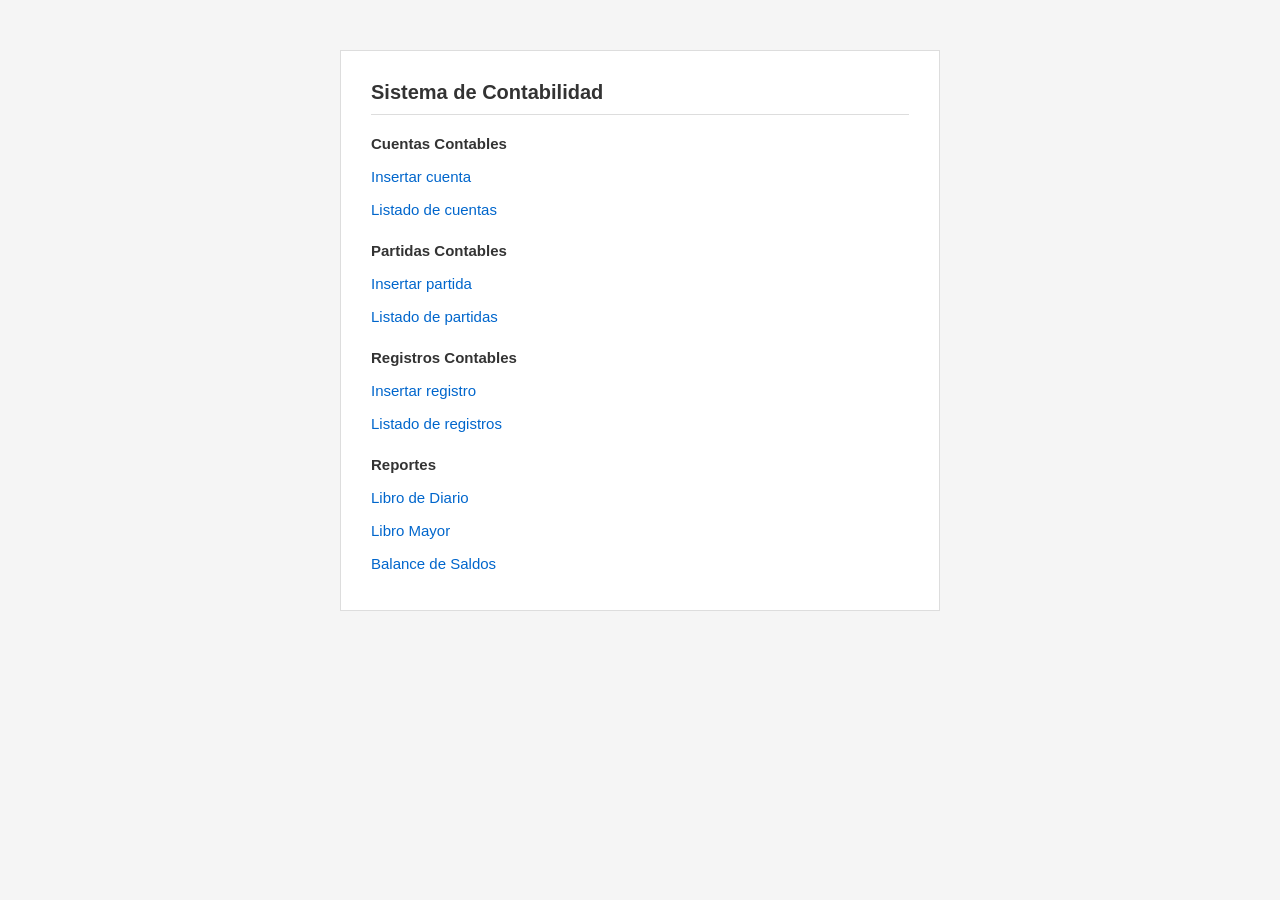
==== Proyecto/index.html @ 9f2568aa "base" ====
<!DOCTYPE html>
<html lang="es">
<head>
    <meta charset="UTF-8">
    <title>Proyecto Contabilidad</title>
    <link rel="stylesheet" href="style.css">
</head>
<body>
    <div class="contenedor">
        <h1>Sistema de Contabilidad</h1>

        <p style="margin-bottom:8px; font-weight:bold;">Cuentas Contables</p>
        <nav>
            <a href="cuentas_forma.html">Insertar cuenta</a>
            <a href="cuentas_listado.php">Listado de cuentas</a>
        </nav>

        <p style="margin: 16px 0 8px; font-weight:bold;">Partidas Contables</p>
        <nav>
            <a href="partidas_forma.html">Insertar partida</a>
            <a href="partidas_listado.php">Listado de partidas</a>
        </nav>

        <p style="margin: 16px 0 8px; font-weight:bold;">Registros Contables</p>
        <nav>
            <a href="registros_forma.php">Insertar registro</a>
            <a href="registros_listado.php">Listado de registros</a>
        </nav>

        <p style="margin: 16px 0 8px; font-weight:bold;">Reportes</p>
        <nav>
            <a href="reporte_diario_forma.html">Libro de Diario</a>
            <a href="reporte_mayor_forma.php">Libro Mayor</a>
            <a href="reporte_balance.php">Balance de Saldos</a>
        </nav>
    </div>
</body>
</html>
---- Proyecto/style.css ----
* {
    box-sizing: border-box;
    margin: 0;
    padding: 0;
}

body {
    font-family: Arial, sans-serif;
    font-size: 15px;
    background: #f5f5f5;
    color: #333;
}

.contenedor {
    max-width: 600px;
    margin: 50px auto;
    background: #fff;
    padding: 30px;
    border: 1px solid #ddd;
}

h1 {
    font-size: 20px;
    margin-bottom: 20px;
    border-bottom: 1px solid #ddd;
    padding-bottom: 10px;
}

nav a {
    display: block;
    padding: 8px 0;
    color: #0066cc;
    text-decoration: none;
}

nav a:hover {
    text-decoration: underline;
}

table {
    width: 100%;
    border-collapse: collapse;
    margin-top: 10px;
}

th, td {
    padding: 8px 10px;
    text-align: left;
    border-bottom: 1px solid #eee;
}

th {
    background: #f0f0f0;
    font-weight: bold;
}

tr:hover {
    background: #fafafa;
}

label {
    display: block;
    margin-top: 12px;
    margin-bottom: 4px;
    font-weight: bold;
}

input[type="text"],
select {
    width: 100%;
    padding: 7px;
    border: 1px solid #ccc;
    font-size: 14px;
}

input.monto {
    text-align: right;
}

input[type="submit"] {
    margin-top: 16px;
    padding: 8px 20px;
    background: #333;
    color: #fff;
    border: none;
    cursor: pointer;
    font-size: 14px;
}

input[type="submit"]:hover {
    background: #555;
}

.volver {
    display: inline-block;
    margin-top: 16px;
    color: #0066cc;
    text-decoration: none;
    font-size: 13px;
}

.volver:hover {
    text-decoration: underline;
}

.mensaje {
    padding: 10px;
    background: #e8f5e9;
    border: 1px solid #c8e6c9;
    margin-bottom: 15px;
}

.accion a {
    margin-right: 8px;
    color: #0066cc;
    text-decoration: none;
    font-size: 13px;
}

.accion a:hover {
    text-decoration: underline;
}

.accion a.eliminar {
    color: #cc0000;
}
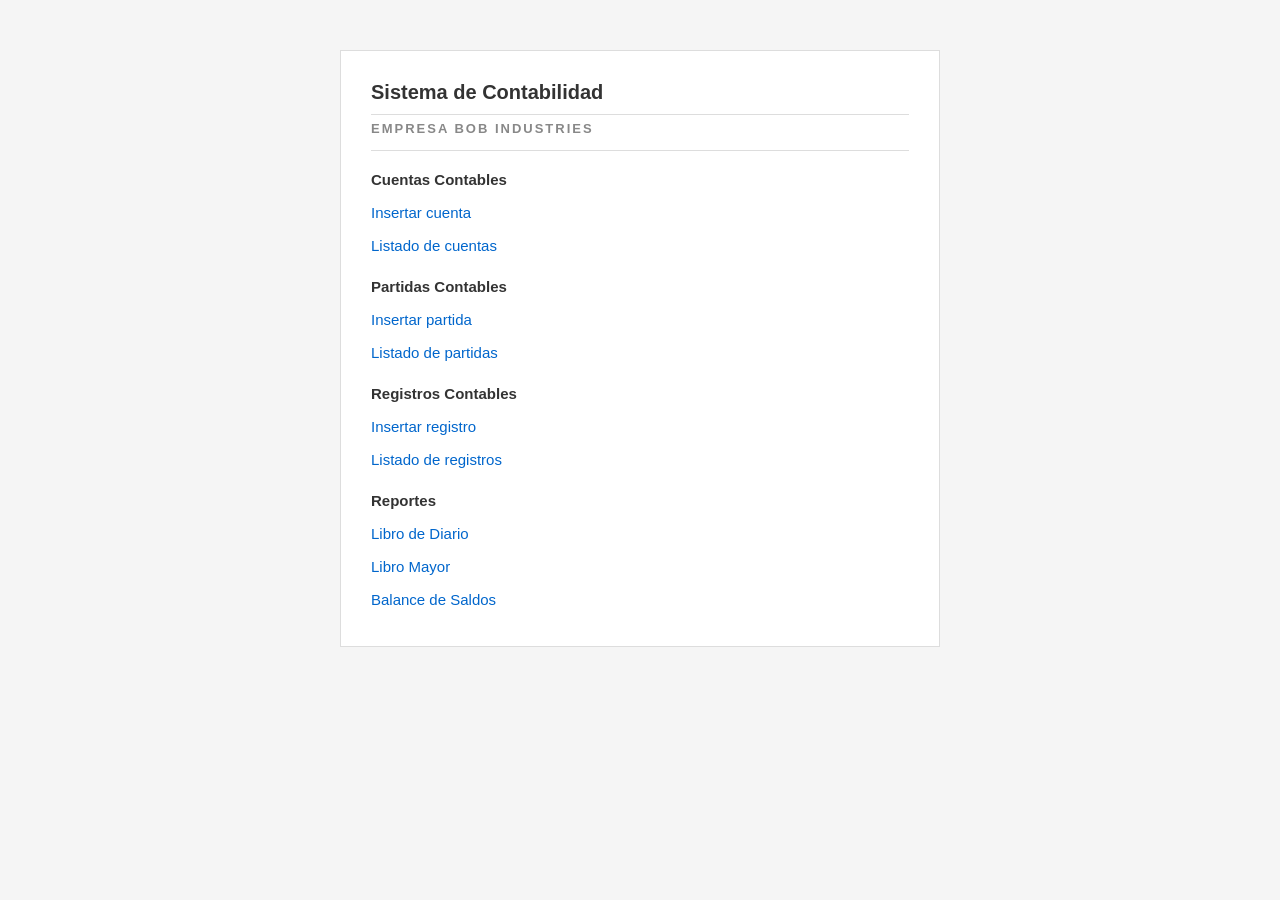
==== commit 325c0789: "proyecto actualizado" ====
--- a/Proyecto/index.html
+++ b/Proyecto/index.html
@@ -8,6 +8,7 @@
 <body>
     <div class="contenedor">
         <h1>Sistema de Contabilidad</h1>
+        <p style="font-size:13px; font-weight:bold; letter-spacing:2px; text-transform:uppercase; color:#888; margin-top:-14px; margin-bottom:20px; padding-bottom:14px; border-bottom:1px solid #ddd;">Empresa BOB INDUSTRIES</p>
 
         <p style="margin-bottom:8px; font-weight:bold;">Cuentas Contables</p>
         <nav>
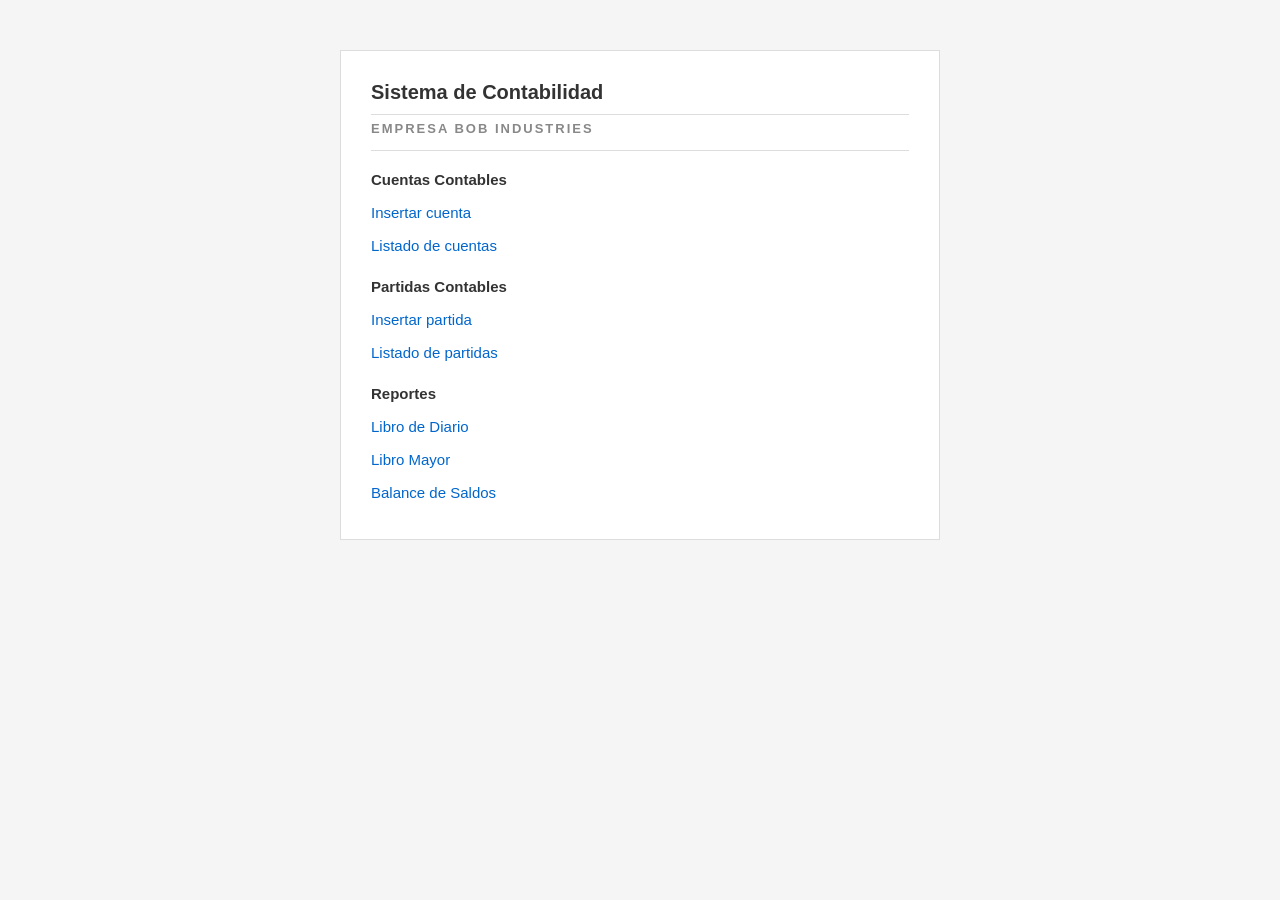
==== commit 9abbd821: "proyectoActualizado" ====
--- a/Proyecto/index.html
+++ b/Proyecto/index.html
@@ -18,14 +18,8 @@
 
         <p style="margin: 16px 0 8px; font-weight:bold;">Partidas Contables</p>
         <nav>
-            <a href="partidas_forma.html">Insertar partida</a>
+            <a href="partidas_forma.php">Insertar partida</a>
             <a href="partidas_listado.php">Listado de partidas</a>
-        </nav>
-
-        <p style="margin: 16px 0 8px; font-weight:bold;">Registros Contables</p>
-        <nav>
-            <a href="registros_forma.php">Insertar registro</a>
-            <a href="registros_listado.php">Listado de registros</a>
         </nav>
 
         <p style="margin: 16px 0 8px; font-weight:bold;">Reportes</p>
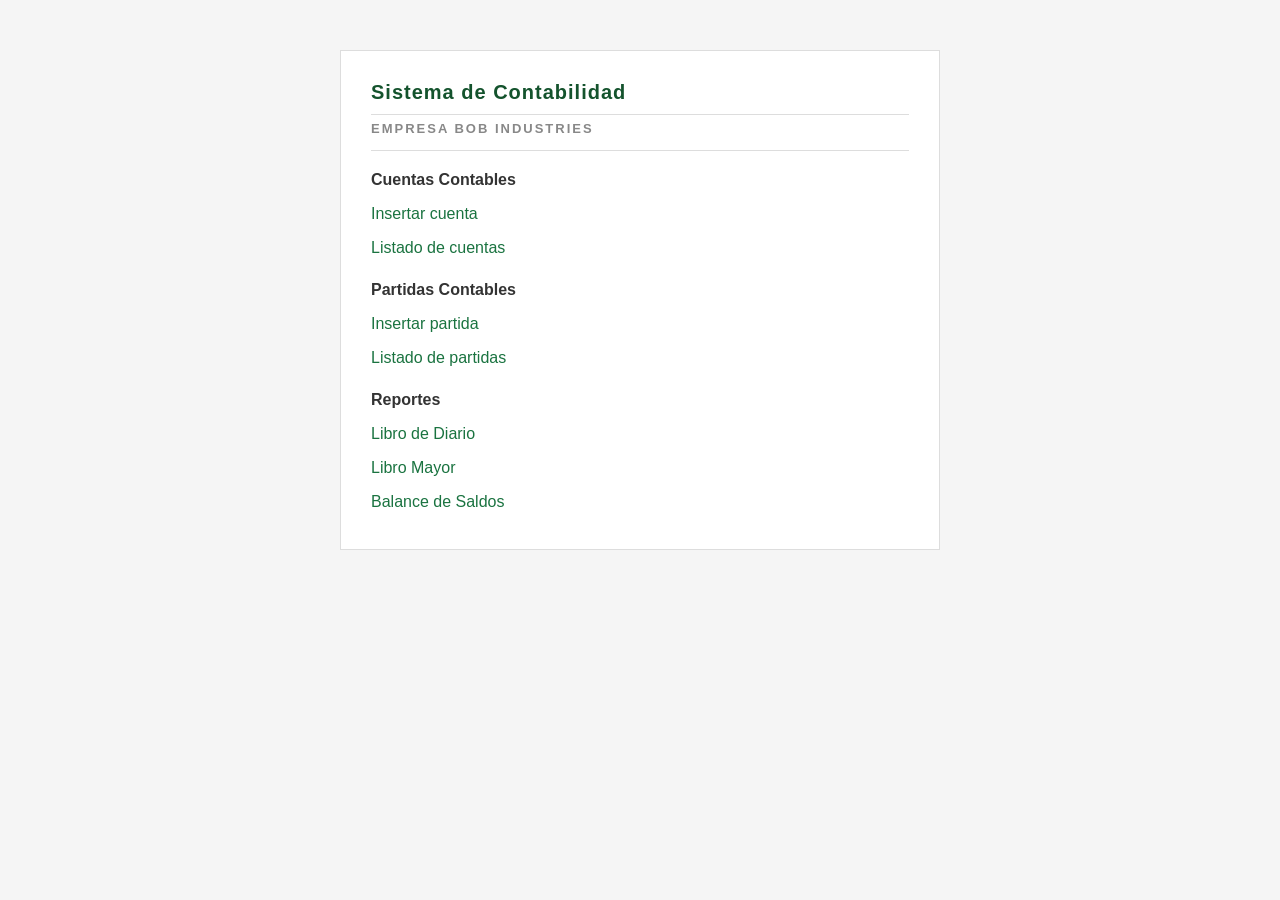
==== commit 875b93a7: "proyecto actualizado" ====
--- a/Proyecto/index.html
+++ b/Proyecto/index.html
@@ -12,20 +12,20 @@
 
         <p style="margin-bottom:8px; font-weight:bold;">Cuentas Contables</p>
         <nav>
-            <a href="cuentas_forma.html">Insertar cuenta</a>
-            <a href="cuentas_listado.php">Listado de cuentas</a>
+            <a href="cuentas_nuevo.html">Insertar cuenta</a>
+            <a href="cuentas_vista.php">Listado de cuentas</a>
         </nav>
 
         <p style="margin: 16px 0 8px; font-weight:bold;">Partidas Contables</p>
         <nav>
-            <a href="partidas_forma.php">Insertar partida</a>
-            <a href="partidas_listado.php">Listado de partidas</a>
+            <a href="partidas_nuevo.php">Insertar partida</a>
+            <a href="partidas_vista.php">Listado de partidas</a>
         </nav>
 
         <p style="margin: 16px 0 8px; font-weight:bold;">Reportes</p>
         <nav>
-            <a href="reporte_diario_forma.html">Libro de Diario</a>
-            <a href="reporte_mayor_forma.php">Libro Mayor</a>
+            <a href="reporte_diario_nuevo.html">Libro de Diario</a>
+            <a href="reporte_mayor_nuevo.php">Libro Mayor</a>
             <a href="reporte_balance.php">Balance de Saldos</a>
         </nav>
     </div>
--- a/Proyecto/style.css
+++ b/Proyecto/style.css
@@ -6,7 +6,7 @@
 
 body {
     font-family: Arial, sans-serif;
-    font-size: 15px;
+    font-size: 16px;
     background: #f5f5f5;
     color: #333;
 }
@@ -21,15 +21,18 @@
 
 h1 {
     font-size: 20px;
+    font-weight: bold;
+    letter-spacing: 1px;
     margin-bottom: 20px;
     border-bottom: 1px solid #ddd;
     padding-bottom: 10px;
+    color: #14532d;
 }
 
 nav a {
     display: block;
     padding: 8px 0;
-    color: #0066cc;
+    color: #1a7340;
     text-decoration: none;
 }
 
@@ -50,7 +53,8 @@
 }
 
 th {
-    background: #f0f0f0;
+    background: #14532d;
+    color: #fff;
     font-weight: bold;
 }
 
@@ -94,7 +98,7 @@
 .volver {
     display: inline-block;
     margin-top: 16px;
-    color: #0066cc;
+    color: #1a7340;
     text-decoration: none;
     font-size: 13px;
 }
